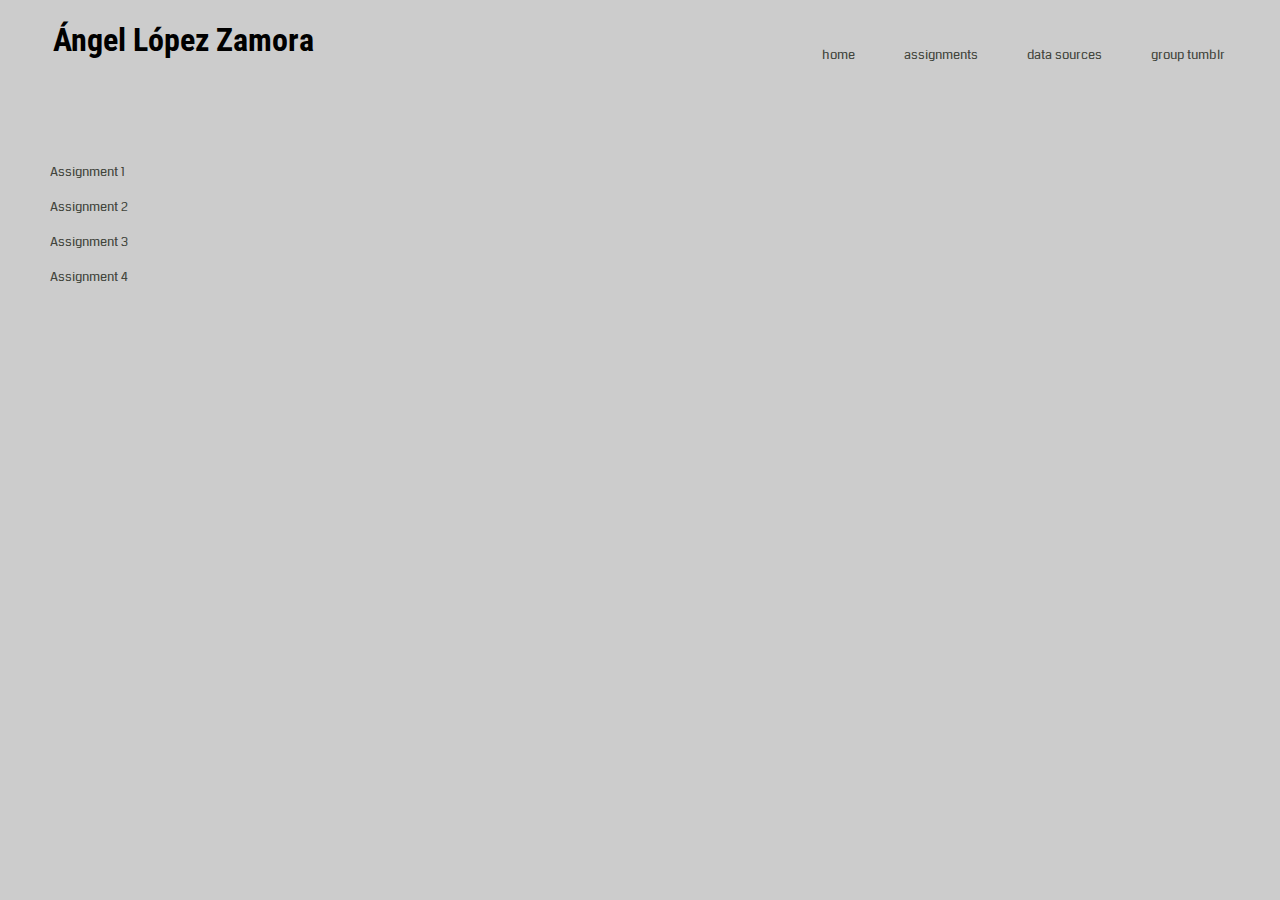
==== assign.html @ 985e3577 "first commit" ====
<!DOCTYPE html>
<html>
    <meta charset="utf-8">
    <meta name="description" content="description of the site">
    <meta name="keywords" content="keywords for the site">
    <meta name="author" content="Ángel López Zamora">
    
    <link rel="stylesheet", type="text/css", href="css/style.css">
<head>
    <title>Assignment Page</title>
    <div id ='navbar'>
    <ul>
        <li><a href="index.html">home</a></li>
        <li><a href="assign.html">assignments</a></li>
        <li><a href="data.html">data sources</a></li>
        <li><a href="https://dataviz2018spring.tumblr.com/">group tumblr</a></li>
        </ul>
    </div>
    </head>
<body>
  <h1 id ='name'>Ángel López Zamora</h1>
   <div id='agnlist'>
    <ul>
        <li><a href="https://www.turing.io/alumni/stephanie-andrews/projects/visualization-fatal-police-shooting-data">Assignment 1</a></li>
        <li><a href="#">Assignment 2</a></li>
        <li><a href="#">Assignment 3</a></li>
        <li><a href="#">Assignment 4</a></li>
        </ul>
    </div>
    </body>
</html>
---- css/style.css ----
@import url("https://fonts.googleapis.com/css?family=Coda|Roboto+Condensed");
    
#name{
    font-family: 'Roboto Condensed';
    margin-left: 45px;
}

#bio{
    text-align: center;
    margin-top: 65px;
}

body{
    background-color: #CCCCCC;
}

p{
    color: slategrey;
    text-align: left;
    margin-left: 180px;
    margin-right: 180px;
}
#navbar ul{
    list-style: none;
}

#navbar ul li a{
    color: #41443B;
    text-decoration: none;
    float: right;
    padding: 4px 2px;
    text-align: center;
    margin-right: 45px;
    margin-top: 5px;
    font-size: 13px;
    font-family: 'Coda';
}

#navbar ul li a:hover{
    color: #41443B;
    text-shadow: 0px 2px 1px #6f7272;
}

#navbar ul li{
    float:  left;
}

#navbar ul{
    float: right;
}

#agnlist ul{
    list-style: none;
}

#agnlist ul li a{
    color: #41443B;
    text-decoration: none;
    padding-left: 1em;
    padding: 4px 2px;
    text-align: center;
    margin-bottom: 45px;
    margin-top: 35px;
    font-size: 13px;
    font-family: 'Coda';
}

#agnlist ul li a:hover{
    color: #41443B;
    text-shadow: 0px 2px 1px #6f7272;
}

#agnlist ul li{
    padding-top: 1em;
}

#agnlist ul{
    padding-top: 65px;
}

#datalist ul{
    list-style: none;
}

#datalist ul li a{
    color: #41443B;
    text-decoration: none;
    padding-left: 1em;
    padding: 4px 2px;
    text-align: center;
    margin-right: 45px;
    margin-top: 35px;
    font-size: 13px;
    font-family: 'Coda';
}

#datalist ul li a:hover{
    color: #41443B;
    text-shadow: 0px 2px 1px #6f7272;
}

#datalist ul li{
    padding-top: 1em;
}

#datalist ul{
    padding-top: 65px;
}
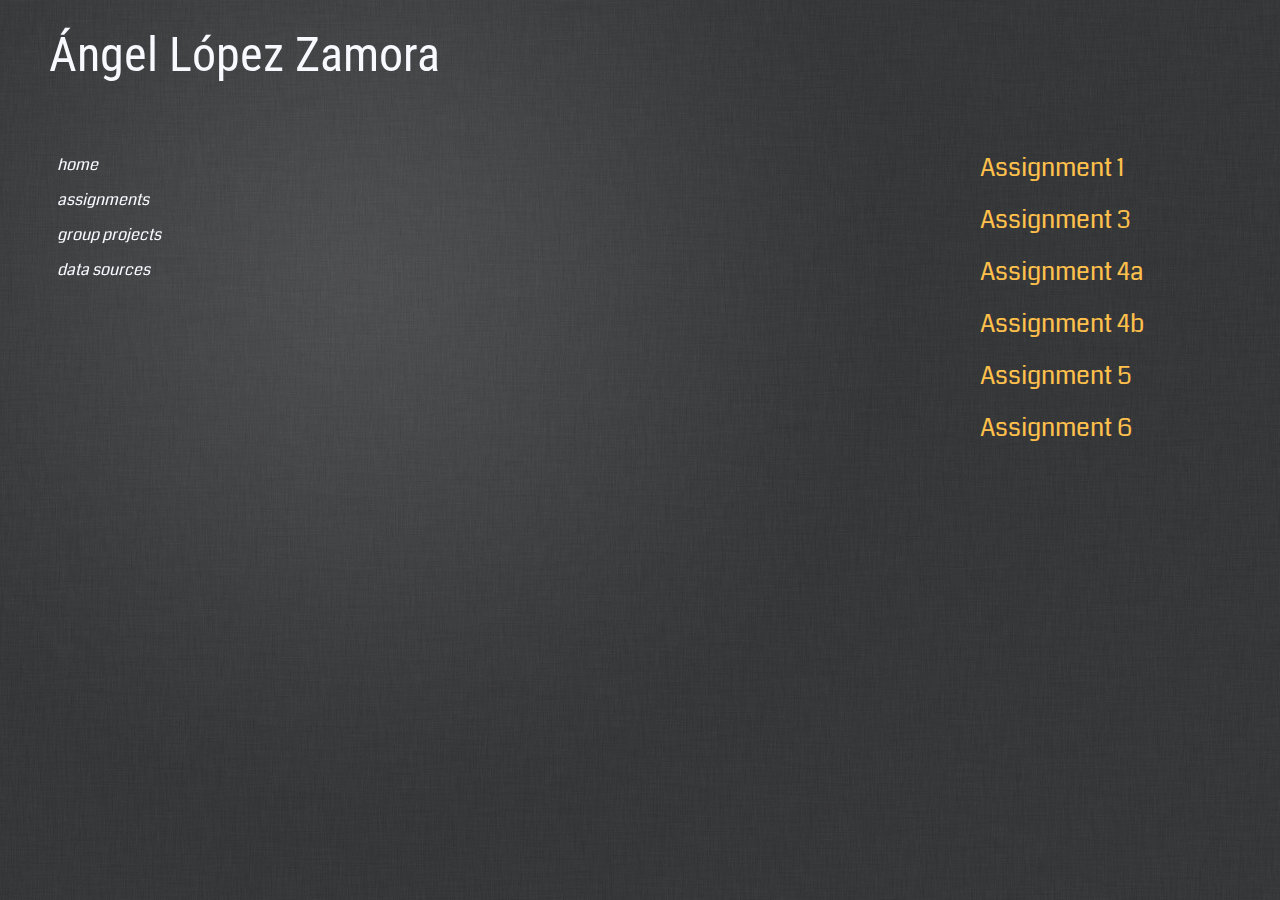
==== commit 30765826: "20th commit" ====
--- a/assign.html
+++ b/assign.html
@@ -8,23 +8,46 @@
     <link rel="stylesheet", type="text/css", href="css/style.css">
 <head>
     <title>Assignment Page</title>
-    <div id ='navbar'>
-    <ul>
-        <li><a href="index.html">home</a></li>
-        <li><a href="assign.html">assignments</a></li>
-        <li><a href="data.html">data sources</a></li>
-        <li><a href="https://dataviz2018spring.tumblr.com/">group tumblr</a></li>
-        </ul>
-    </div>
-    </head>
+</head>
 <body>
-  <h1 id ='name'>Ángel López Zamora</h1>
+    <table id ='navbar'>
+        <thead>
+        <tr> 
+            <td id ='name'>Ángel López Zamora
+            </td>
+        </tr>
+        </thead>
+        <tbody>
+        <tr>
+            <td>
+                <a href="index.html">home</a>
+            </td>
+        </tr>
+        <tr>
+            <td> 
+                <a href="assign.html">assignments</a>
+            </td>
+        </tr>
+        <tr>
+            <td>
+                <a href="group.html">group projects</a>
+            </td>
+        </tr>
+        <tr>
+            <td>
+                <a href="data.html">data sources</a>
+            </td>
+        </tr>
+        </tbody>
+    </table>
    <div id='agnlist'>
     <ul>
         <li><a href="https://www.turing.io/alumni/stephanie-andrews/projects/visualization-fatal-police-shooting-data">Assignment 1</a></li>
-        <li><a href="#">Assignment 2</a></li>
-        <li><a href="#">Assignment 3</a></li>
-        <li><a href="#">Assignment 4</a></li>
+        <li><a href="assign3.html">Assignment 3</a></li>
+        <li><a href="assign4.html">Assignment 4a</a></li>
+        <li><a href="assign4b.html">Assignment 4b</a></li>
+        <li><a href="assign5.html">Assignment 5</a></li>
+        <li><a href="assign6.html">Assignment 6</a></li>
         </ul>
     </div>
     </body>
--- a/css/style.css
+++ b/css/style.css
@@ -1,108 +1,258 @@
 @import url("https://fonts.googleapis.com/css?family=Coda|Roboto+Condensed");
-    
+
 #name{
     font-family: 'Roboto Condensed';
-    margin-left: 45px;
-}
-
-#bio{
-    text-align: center;
-    margin-top: 65px;
+    margin-top: 5%;
+    margin-left: 5%;
+    float: none;
+    color: ghostwhite;
+    font-size: 300%;
+    
+}
+
+#bio {
+    float: right;
+    margin-top: 10%;
+    text-align: justify;
+    max-width: 50%;
+    max-height: 30%;
+    text-overflow: ellipsis;
+    color: slategray;
+    font-size: 20px;
+    font-family: 'Coda';
+}
+
+#bio h2{
+    color: #FFC04C;
+    text-align: center;
+    padding-right: 40%;
+    font-size: 25px;
+    font-family: 'Coda'
 }
 
 body{
-    background-color: #CCCCCC;
+    background-image: url("../img/grey.jpg");
+    background-repeat: no-repeat;
+    background-position: right top;
+    background-attachment: fixed;
+    background-size: cover;
 }
 
 p{
-    color: slategrey;
+    color: darkgray;
     text-align: left;
-    margin-left: 180px;
-    margin-right: 180px;
-}
-#navbar ul{
-    list-style: none;
-}
-
-#navbar ul li a{
+    width: 85%;
+    
+}
+#navbar{
+    overflow: hidden;
+    list-style: none;
+    position: fixed;
+    top: 1;
+    float: left;
+    margin-left: 3%;
+}
+
+#navbar thead tr td{
+    padding-top: 4%;
+    padding-bottom: 16%;
+}
+
+#navbar tbody tr td a{
+    color: ghostwhite;
+    text-decoration: none;
+    font-style: italic;
+    float: left;
+    text-align: center;
+    padding: 1% 2%;
+    font-size: 100%;
+    font-family: 'Coda';
+}
+
+#navbar tbody tr td a:hover{
+    color: #969696;
+    text-shadow: 0px 2px 1px #6f7272;
+}
+
+
+#agnlist table{
+    list-style: none;
+    float: right;
+    margin-top: 10%;
+    margin-right: 10%;
+}
+
+
+h1{
+    color: #FFC04C;
+    text-decoration: none;
+    margin-top: 4%;
+    padding: 1% 8%;
+    float: right;
+    font-size: 150%;
+    font-family: 'Coda';
+}
+
+th{
+    color: #FFC04C;
+    text-decoration: none;
+    padding: 1% 2%;
+    text-align: center;
+    font-size: 150%;
+    font-family: 'Coda';
+}
+
+#myCanvas{
+    clear: both;
+    float: right;
+    margin-right: 5%;
+    margin-top: 30%;
+}
+
+#myCanvas2{
+    clear: both;
+    float: right;
+    margin-top: 5%;
+    margin-right: 5%;
+}
+
+#myCanvas3{
+    clear: both;
+    float: right;
+    margin-top: 5%;
+    margin-right: 5%;
+}
+
+#text{
+    clear: both;
+    float: right;
+    
+}
+
+#a5p{
+    font-size: 120%;
+    width: 645px;
+    padding: 20px 60px;
+    font-family: 'Roboto Condensed';
+    
+}
+
+#a5l{
+    font-size: 120%;
+    font-family: 'Roboto Condensed';
+    width: 645px;
+    padding: 20px 60px;
+    color: darkgray;
+    
+}
+
+#desc{
+    font-size: 15px;
+    width: 600px;
+    padding-top: 3%;
+}
+
+#datalist table{
+    list-style: none;
+    float: right;
+    margin-top: 20%;
+    margin-right: 5%;
+}
+
+#datalist table thead tr th{
     color: #41443B;
     text-decoration: none;
-    float: right;
-    padding: 4px 2px;
-    text-align: center;
-    margin-right: 45px;
-    margin-top: 5px;
-    font-size: 13px;
-    font-family: 'Coda';
-}
-
-#navbar ul li a:hover{
+    padding-left: 190px;
+    padding-right: 190px;
+    text-align: center;
+    font-size: 25px;
+    font-family: 'Coda';
+}
+
+#datalist ul li a:hover{
     color: #41443B;
     text-shadow: 0px 2px 1px #6f7272;
 }
 
-#navbar ul li{
-    float:  left;
-}
-
-#navbar ul{
-    float: right;
-}
-
-#agnlist ul{
-    list-style: none;
-}
-
-#agnlist ul li a{
-    color: #41443B;
+#datalist ul li{
+    padding-top: 1em;
+}
+
+#projectlist ul{
+    list-style: none;
+    float: right;
+    margin-right: 10%;
+    margin-top: 10%;
+}
+
+#projectlist ul li a{
+    color: #FFC04C;
     text-decoration: none;
     padding-left: 1em;
     padding: 4px 2px;
     text-align: center;
-    margin-bottom: 45px;
-    margin-top: 35px;
-    font-size: 13px;
-    font-family: 'Coda';
-}
-
-#agnlist ul li a:hover{
-    color: #41443B;
-    text-shadow: 0px 2px 1px #6f7272;
-}
-
-#agnlist ul li{
+    font-size: 25px;
+    font-family: 'Coda';
+}
+
+#projectlist ul li a:hover{
+    color: #ffdfa5;
+    text-shadow: 0px 2px 1px #6f7272;
+}
+
+#projectlist ul li{
     padding-top: 1em;
 }
 
 #agnlist ul{
-    padding-top: 65px;
-}
-
-#datalist ul{
-    list-style: none;
-}
-
-#datalist ul li a{
-    color: #41443B;
+    list-style: none;
+    float: right;
+    margin-right: 10%;
+    margin-top: 10%;
+}
+
+#agnlist ul li a{
+    color: #FFC04C;
     text-decoration: none;
     padding-left: 1em;
     padding: 4px 2px;
     text-align: center;
-    margin-right: 45px;
-    margin-top: 35px;
-    font-size: 13px;
+    font-size: 25px;
+    font-family: 'Coda';
+}
+
+#agnlist ul li a:hover{
+    color: #ffdfa5;
+    text-shadow: 0px 2px 1px #6f7272;
+}
+
+#agnlist ul li{
+    padding-top: 1em;
+}
+
+
+#datalist ul{
+    list-style: none;
+    float: right;
+    margin-right: 10%;
+    margin-top: 10%;
+}
+
+#datalist ul li a{
+    color: #FFC04C;
+    text-decoration: none;
+    padding-left: 1em;
+    padding: 4px 2px;
+    text-align: center;
+    font-size: 25px;
     font-family: 'Coda';
 }
 
 #datalist ul li a:hover{
-    color: #41443B;
+    color: #ffdfa5;
     text-shadow: 0px 2px 1px #6f7272;
 }
 
 #datalist ul li{
     padding-top: 1em;
-}
-
-#datalist ul{
-    padding-top: 65px;
 }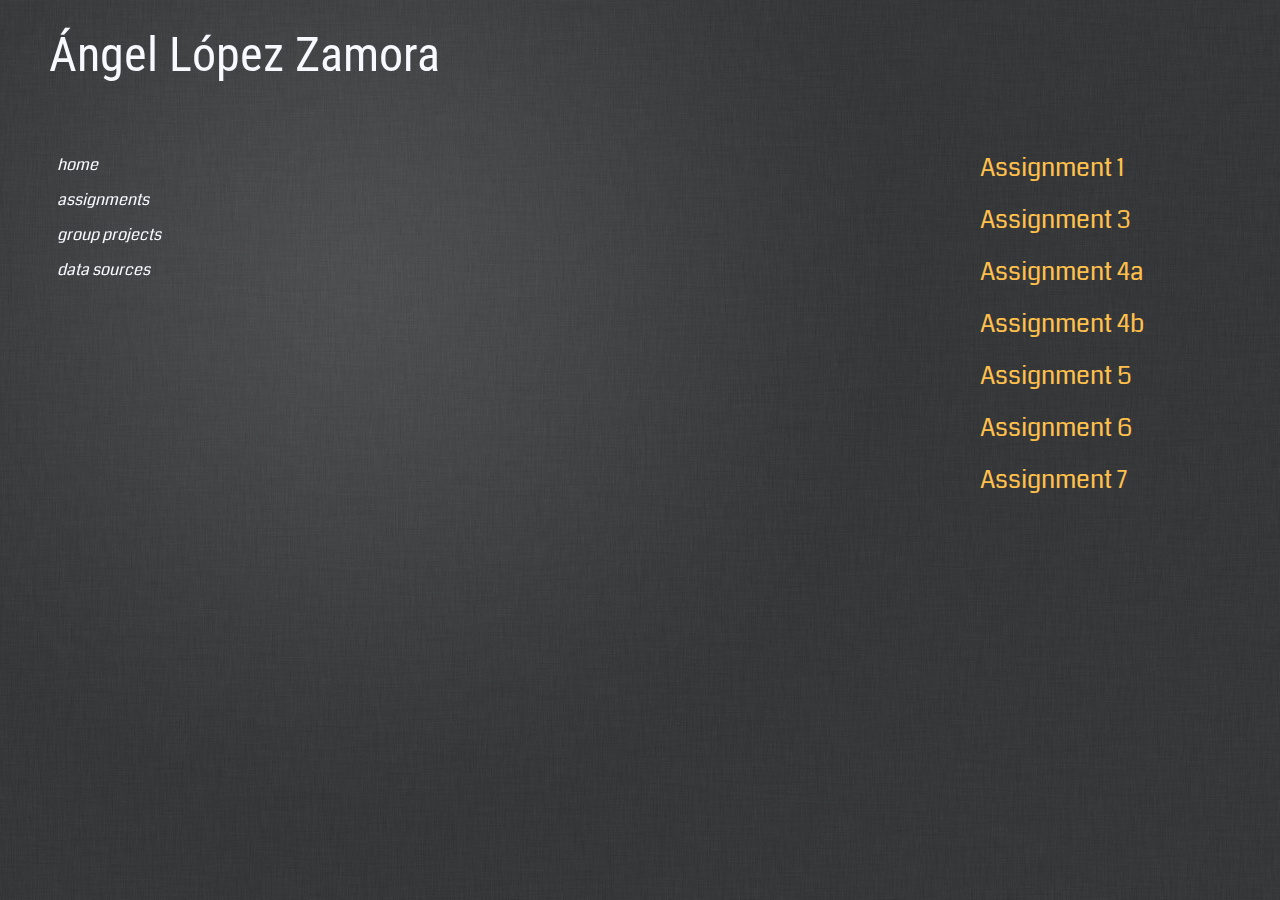
==== commit 8a845c9f: "21 commit" ====
--- a/assign.html
+++ b/assign.html
@@ -48,6 +48,7 @@
         <li><a href="assign4b.html">Assignment 4b</a></li>
         <li><a href="assign5.html">Assignment 5</a></li>
         <li><a href="assign6.html">Assignment 6</a></li>
+        <li><a href="assign7.html">Assignment 7</a></li>
         </ul>
     </div>
     </body>
--- a/css/style.css
+++ b/css/style.css
@@ -123,13 +123,36 @@
     margin-right: 5%;
 }
 
+#myCanvas4{
+    display: block;
+    clear: both;
+    float: right;
+    margin-top: 5%;
+    margin-right: 5%;
+}
+
+#button{
+    float: right;
+    clear: both;
+    margin-bottom: 2%;
+}
+
 #text{
     clear: both;
     float: right;
-    
-}
+    margin-right: 5%;
+    margin-top: 5%;
+}
+
+#submit{
+    padding: 4px 2px;
+    height: 25px;
+    width: 20px;
+}
+
 
 #a5p{
+    clear: both;
     font-size: 120%;
     width: 645px;
     padding: 20px 60px;
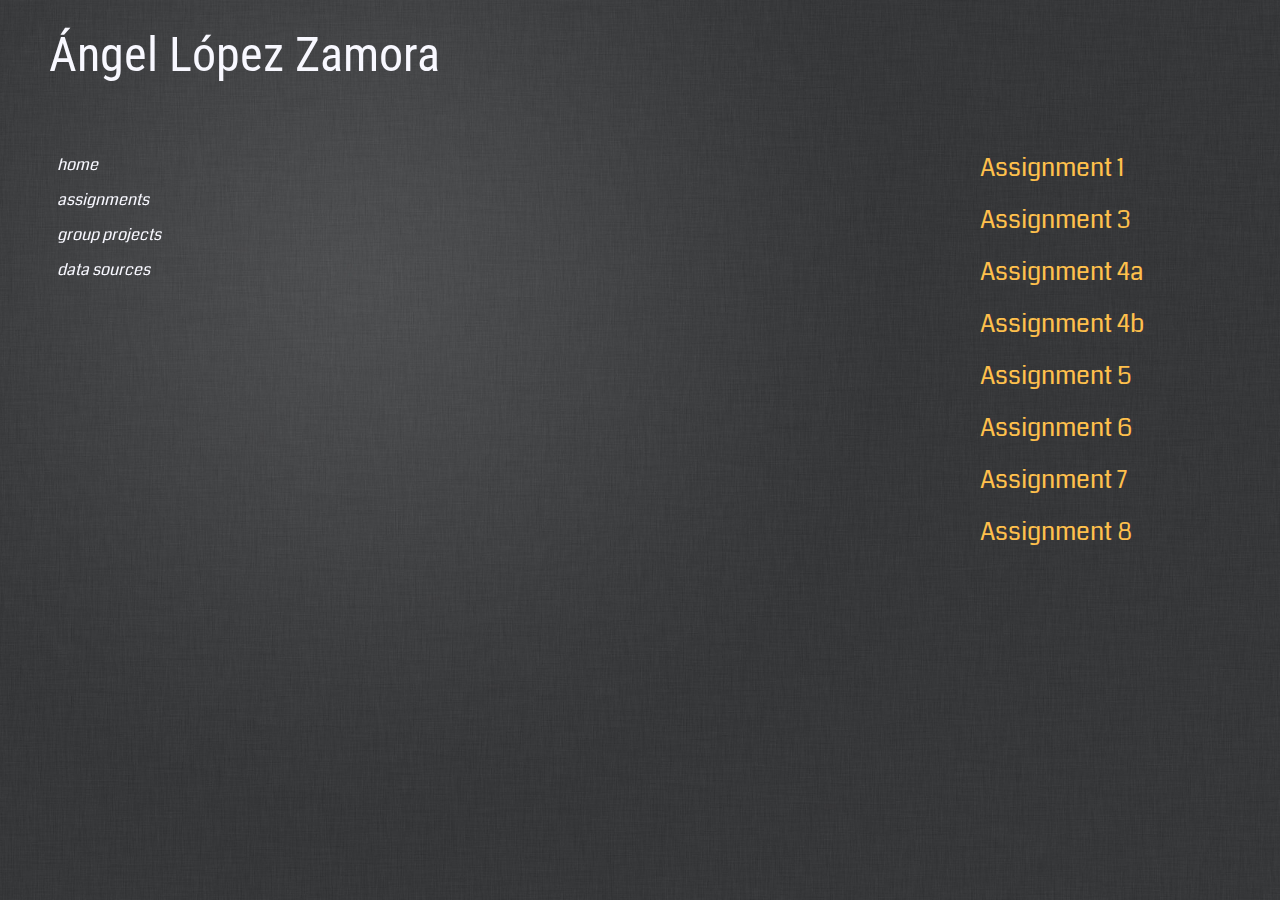
==== commit 33188b49: "25th commit" ====
--- a/assign.html
+++ b/assign.html
@@ -49,6 +49,7 @@
         <li><a href="assign5.html">Assignment 5</a></li>
         <li><a href="assign6.html">Assignment 6</a></li>
         <li><a href="assign7.html">Assignment 7</a></li>
+        <li><a href="assign8.html">Assignment 8</a></li>
         </ul>
     </div>
     </body>
--- a/css/style.css
+++ b/css/style.css
@@ -38,12 +38,7 @@
     background-size: cover;
 }
 
-p{
-    color: darkgray;
-    text-align: left;
-    width: 85%;
-    
-}
+
 #navbar{
     overflow: hidden;
     list-style: none;
@@ -123,6 +118,18 @@
     margin-right: 5%;
 }
 
+#content{
+    display: flex;
+    flex-direction: column;
+    align-items:flex-end;
+    justify-content: center;
+}
+
+#content2{
+    float: left;
+    margin-right: 20%;
+}
+
 #myCanvas4{
     display: block;
     clear: both;
@@ -130,26 +137,69 @@
     margin-top: 5%;
     margin-right: 5%;
 }
-
-#button{
-    float: right;
-    clear: both;
-    margin-bottom: 2%;
-}
-
-#text{
-    clear: both;
-    float: right;
-    margin-right: 5%;
-    margin-top: 5%;
+a{
+    color: white;
+}
+
+#essay{
+    clear: both;
+    justify-content: center;
+    margin-right: 25%;
+    width: 550px;
+    color: white;
+    font-family: 'Roboto Condensed';
+}
+
+#para{
+    clear: both;
+    margin-right: 5%;
+    width: 500px;
+    color: white;
+}
+
+img{
+    width: 550px;
+}
+
+#text-input{
+    display: block;
+    clear: both;
+    float: right;
+    margin-top: 10%;
+    margin-right: 10%;
+    font-family: 'Roboto Condensed';
+    font-weight: 50px;
+    
+    input[type ="text"]{
+    display: inline-block;
+    width: 500px;
+    height: 40;
+    box-sizing: border-box;
+    outline: none;
+    border: 1px solid lightgray;
+    border-radius: 3px;
+    padding: 10px 10px 10px 100px;
+    transition: all 0.1s ease-out;
+    margin-right: 5%;
+    margin-top: 5%;
+}
+}
+
+#buttonP{
+    color: whitesmoke;
+}
+
+button{
+    clear: both;
+    color: #FFC04C;
+    background: black;
+    border-color: black;
 }
 
 #submit{
-    padding: 4px 2px;
-    height: 25px;
-    width: 20px;
-}
-
+    height: 20px;
+    width: 25x;
+}
 
 #a5p{
     clear: both;
@@ -157,6 +207,7 @@
     width: 645px;
     padding: 20px 60px;
     font-family: 'Roboto Condensed';
+    color: darkgray;
     
 }
 
@@ -173,6 +224,14 @@
     font-size: 15px;
     width: 600px;
     padding-top: 3%;
+    color: darkgray;
+}
+
+#text{
+    clear: both;
+    float: right;
+    margin-right: 5%;
+    margin-top: 5%;
 }
 
 #datalist table{
